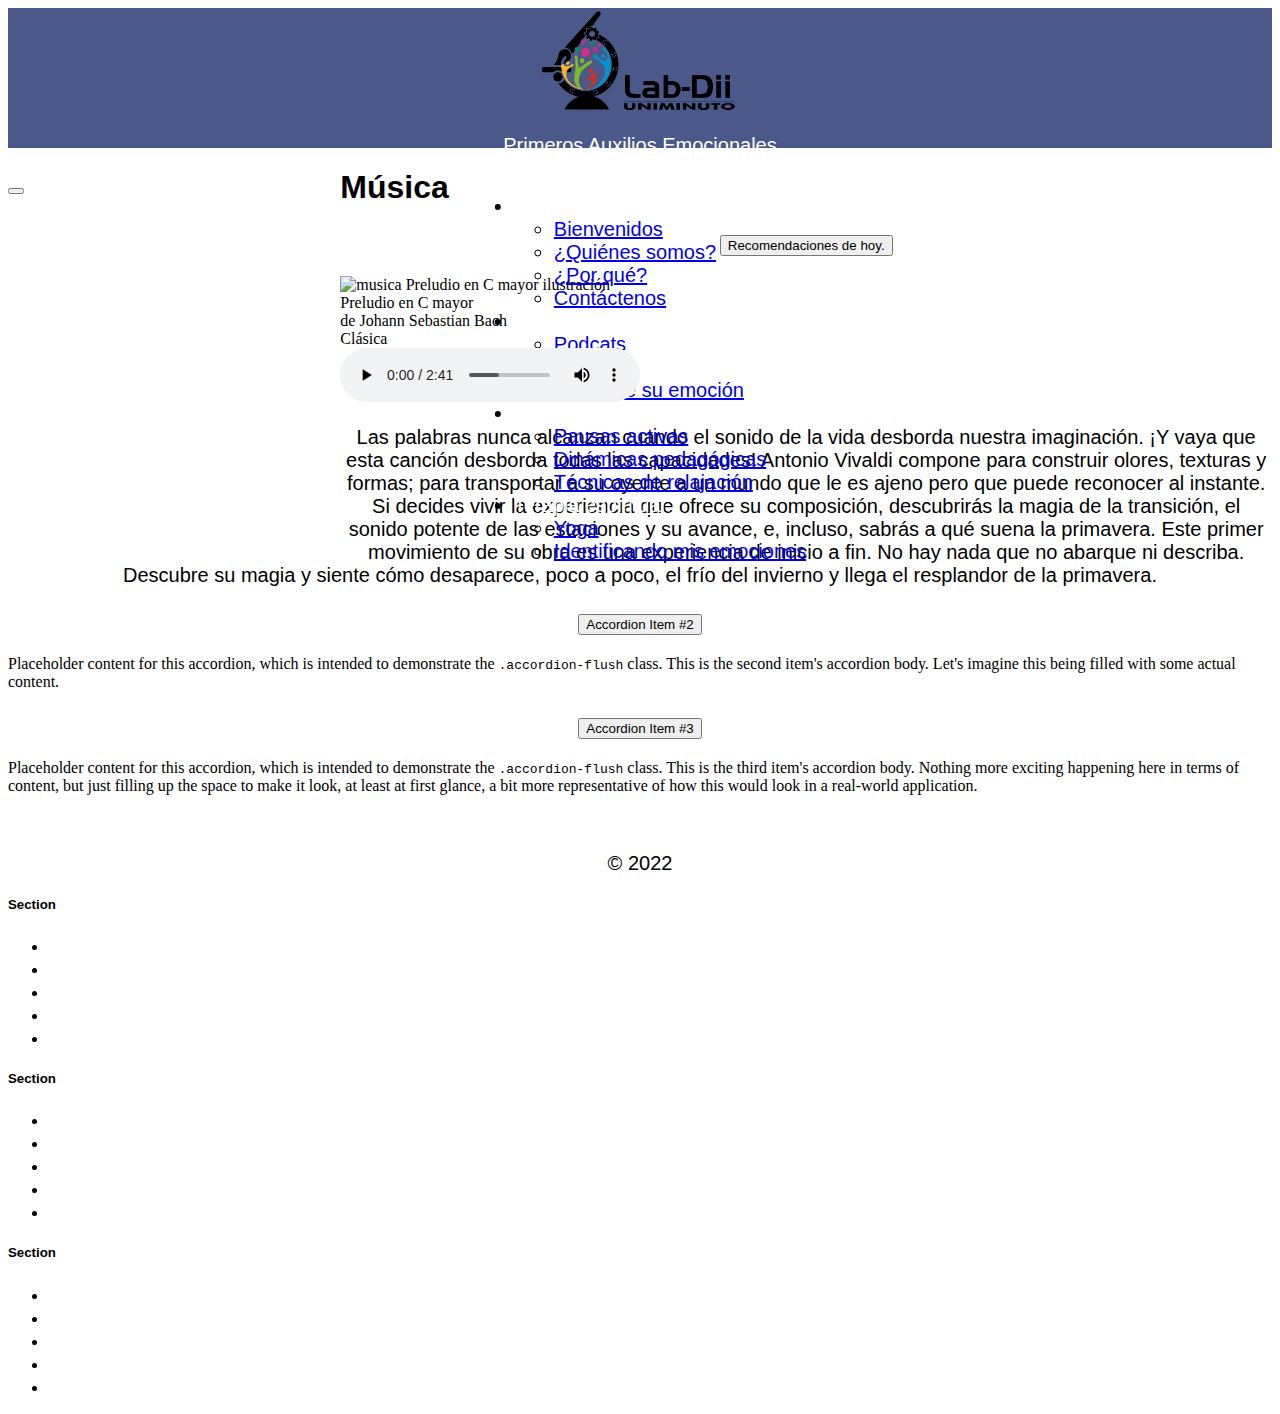
==== pages/musica.html @ 407ee188 "implementacion nuevas pages" ====
<!DOCTYPE html>
<html lang="en">

<head>

    <link rel="stylesheet" href="">
    <link rel="stylesheet" href="https://cdn.jsdelivr.net/npm/bootstrap@5.3.2/dist/css/bootstrap.min.css"
        integrity="sha384-T3c6CoIi6uLrA9TneNEoa7RxnatzjcDSCmG1MXxSR1GAsXEV/Dwwykc2MPK8M2HN" crossorigin="anonymous">
    <link href="https://unpkg.com/aos@2.3.1/dist/aos.css" rel="stylesheet">

    <link href="https://fonts.cdnfonts.com/css/garamond" rel="stylesheet">



    <meta charset="UTF-8">
    <meta name="viewport" content="width=device-width, initial-scale=1.0">

    <link rel="stylesheet" type="text/css" href="../src/css/style.css">

    <title>Podcast</title>

</head>

<body>

    <!-- NavBar -->

    <nav class="navbar navbar-expand-lg bg-body-tertiary">
        <div class="container-fluid">

            <div class="container">
                <div class="row justify-content-center">
                    <a class="navbar-brand" href="../index.html">
                        <img class="center" src="../src/img/Logo.png" alt="PrimeroAuxiliosEmocionales">
                    </a>
                    <p class="navbar-brand">Primeros Auxilios Emocionales </p>
                </div>
            </div>

            <button class="navbar-toggler" type="button" data-bs-toggle="collapse"
                data-bs-target="#navbarSupportedContent" aria-controls="navbarSupportedContent" aria-expanded="false"
                aria-label="Toggle navigation">
                <span class="navbar-toggler-icon"></span>
            </button>


            <div class="collapse navbar-collapse" id="navbarSupportedContent">
                <ul class="navbar-nav me-auto mb-2 mb-lg-0">
                    <li class="nav-item dropdown">
                        <a class="nav-link dropdown-toggle" href="#" role="button" data-bs-toggle="dropdown"
                            aria-expanded="false">
                            Inicio
                        </a>
                        <ul class="dropdown-menu">
                            <li><a class="dropdown-item" href="#sectionVideoHome">Bienvenidos</a></li>
                            <li><a class="dropdown-item" href="#sectionQuienesSomos">¿Quiénes somos?</a></li>
                            <li><a class="dropdown-item" href="#">¿Por qué?</a></li>
                            <li><a class="dropdown-item" href="#">Contáctenos</a></li>

                        </ul>
                    </li>

                    <li class="nav-item dropdown">
                        <a class="nav-link dropdown-toggle" href="#" role="button" data-bs-toggle="dropdown"
                            aria-expanded="false">
                            Terapia auditiva
                        </a>
                        <ul class="dropdown-menu">
                            <li><a class="dropdown-item" href="pages/podcast.html">Podcats</a></li>
                            <li><a class="dropdown-item" href="#">Música</a></li>
                            <li><a class="dropdown-item" href="#">Sintonice su emoción</a></li>
                        </ul>
                    </li>

                    <li class="nav-item dropdown">
                        <a class="nav-link dropdown-toggle" href="#" role="button" data-bs-toggle="dropdown"
                            aria-expanded="false">
                            Terapia corporal
                        </a>
                        <ul class="dropdown-menu">
                            <li><a class="dropdown-item" href="#">Pausas activas</a></li>
                            <li><a class="dropdown-item" href="#">Dinámicas pedagógicas</a></li>
                            <li><a class="dropdown-item" href="#">Técnicas de relajación</a></li>
                        </ul>
                    </li>

                    <li class="nav-item dropdown">
                        <a class="nav-link dropdown-toggle" href="#" role="button" data-bs-toggle="dropdown"
                            aria-expanded="false">
                            Terapia espiritual
                        </a>
                        <ul class="dropdown-menu">
                            <li><a class="dropdown-item" href="#">Yoga</a></li>
                            <li><a class="dropdown-item" href="#">Identificando mis emociones</a></li>
                        </ul>
                    </li>
                </ul>
                <!-- <form class="d-flex" role="search">
                    <input class="form-control me-2" type="search" placeholder="Search" aria-label="Search">
                    <button class="btn btn-outline-success" type="submit">Search</button>
                </form> -->
            </div>
        </div>
    </nav>

    <!-- NavBar -->




    <h1>Música</h1>

    <div class="accordion accordion-flush" id="accordionFlushExample">
        <div class="accordion-item">
            <h2 class="accordion-header" id="flush-headingOne">
                <button class="accordion-button collapsed" type="button" data-bs-toggle="collapse"
                    data-bs-target="#flush-collapseOne" aria-expanded="false" aria-controls="flush-collapseOne">
                    Recomendaciones de hoy.
                </button>
            </h2>
            <div id="flush-collapseOne" class="accordion-collapse collapse" aria-labelledby="flush-headingOne"
                data-bs-parent="#accordionFlushExample">
                <div class="accordion-body">
                    <div class="row">
                        <div class="col-md-4">
                            <img width="300" height="300"
                                src="https://lamusicagratis.com/wp-content/uploads/2020/03/musica-clasica-preludio-bach-300x300.jpg"
                                class="attachment-woocommerce_thumbnail size-woocommerce_thumbnail wp-post-image"
                                alt="musica Preludio en C mayor ilustración" decoding="async" loading="lazy"
                                srcset="https://lamusicagratis.com/wp-content/uploads/2020/03/musica-clasica-preludio-bach-66x66.jpg 66w, https://lamusicagratis.com/wp-content/uploads/2020/03/musica-clasica-preludio-bach-100x100.jpg 100w, https://lamusicagratis.com/wp-content/uploads/2020/03/musica-clasica-preludio-bach-150x150.jpg 150w, https://lamusicagratis.com/wp-content/uploads/2020/03/musica-clasica-preludio-bach-200x200.jpg 200w, https://lamusicagratis.com/wp-content/uploads/2020/03/musica-clasica-preludio-bach-300x300.jpg 300w, https://lamusicagratis.com/wp-content/uploads/2020/03/musica-clasica-preludio-bach-400x400.jpg 400w, https://lamusicagratis.com/wp-content/uploads/2020/03/musica-clasica-preludio-bach.jpg 480w"
                                sizes="(max-width: 300px) 100vw, 300px">
                        </div>
                        <div class="col-md-4">
                            <div class="music-loop-content">
                                <div class="music-loop-title-medium">Preludio en C mayor</div>
                                <div class="music-loop-author"><span>de </span>Johann Sebastian Bach</div>
                                <div class="music-loop-genre">Clásica</div>
                            </div>
                        </div>
                        <div class="col-md-4">

                            <audio src="../src/musica/Preludio-en-C-mayor-Johann-Sebastian-Bach.mp3" autoplay controls>
                            </audio>

                        </div>
                        <div class="col-md-12">
                            <p>
                                Las palabras nunca alcanzan cuando el sonido de la vida desborda nuestra imaginación. ¡Y
                                vaya que esta canción desborda todas las capacidades! Antonio Vivaldi compone para
                                construir olores, texturas y formas; para transportar a su oyente a un mundo que le es
                                ajeno pero que puede reconocer al instante. Si decides vivir la experiencia que ofrece
                                su composición, descubrirás la magia de la transición, el sonido potente de las
                                estaciones y su avance, e, incluso, sabrás a qué suena la primavera. Este primer
                                movimiento de su obra es una experiencia de inicio a fin. No hay nada que no abarque ni
                                describa. Descubre su magia y siente cómo desaparece, poco a poco, el frío del invierno
                                y llega el resplandor de la primavera.</p>
                        </div>
                    </div>

                </div>
            </div>
        </div>
        <div class="accordion-item">
            <h2 class="accordion-header" id="flush-headingTwo">
                <button class="accordion-button collapsed" type="button" data-bs-toggle="collapse"
                    data-bs-target="#flush-collapseTwo" aria-expanded="false" aria-controls="flush-collapseTwo">
                    Accordion Item #2
                </button>
            </h2>
            <div id="flush-collapseTwo" class="accordion-collapse collapse" aria-labelledby="flush-headingTwo"
                data-bs-parent="#accordionFlushExample">
                <div class="accordion-body">Placeholder content for this accordion, which is intended to demonstrate the
                    <code>.accordion-flush</code> class. This is the second item's accordion body. Let's imagine this
                    being filled with some actual content.
                </div>
            </div>
        </div>
        <div class="accordion-item">
            <h2 class="accordion-header" id="flush-headingThree">
                <button class="accordion-button collapsed" type="button" data-bs-toggle="collapse"
                    data-bs-target="#flush-collapseThree" aria-expanded="false" aria-controls="flush-collapseThree">
                    Accordion Item #3
                </button>
            </h2>
            <div id="flush-collapseThree" class="accordion-collapse collapse" aria-labelledby="flush-headingThree"
                data-bs-parent="#accordionFlushExample">
                <div class="accordion-body">Placeholder content for this accordion, which is intended to demonstrate the
                    <code>.accordion-flush</code> class. This is the third item's accordion body. Nothing more exciting
                    happening here in terms of content, but just filling up the space to make it look, at least at first
                    glance, a bit more representative of how this would look in a real-world application.
                </div>
            </div>
        </div>
    </div>

    <!-- Footer -->
    <div class="container">
        <footer class="row row-cols-1 row-cols-sm-2 row-cols-md-5 py-5 my-5 border-top">
            <div class="col mb-3">
                <a href="/" class="d-flex align-items-center mb-3 link-dark text-decoration-none">
                    <svg class="bi me-2" width="40" height="32">
                        <use xlink:href="#bootstrap"></use>
                    </svg>
                </a>
                <p class="text-muted">© 2022</p>
            </div>

            <div class="col mb-3">

            </div>

            <div class="col mb-3">
                <h5>Section</h5>
                <ul class="nav flex-column">
                    <li class="nav-item mb-2"><a href="#" class="nav-link p-0 text-muted">Home</a></li>
                    <li class="nav-item mb-2"><a href="#" class="nav-link p-0 text-muted">Features</a></li>
                    <li class="nav-item mb-2"><a href="#" class="nav-link p-0 text-muted">Pricing</a></li>
                    <li class="nav-item mb-2"><a href="#" class="nav-link p-0 text-muted">FAQs</a></li>
                    <li class="nav-item mb-2"><a href="#" class="nav-link p-0 text-muted">About</a></li>
                </ul>
            </div>

            <div class="col mb-3">
                <h5>Section</h5>
                <ul class="nav flex-column">
                    <li class="nav-item mb-2"><a href="#" class="nav-link p-0 text-muted">Home</a></li>
                    <li class="nav-item mb-2"><a href="#" class="nav-link p-0 text-muted">Features</a></li>
                    <li class="nav-item mb-2"><a href="#" class="nav-link p-0 text-muted">Pricing</a></li>
                    <li class="nav-item mb-2"><a href="#" class="nav-link p-0 text-muted">FAQs</a></li>
                    <li class="nav-item mb-2"><a href="#" class="nav-link p-0 text-muted">About</a></li>
                </ul>
            </div>

            <div class="col mb-3">
                <h5>Section</h5>
                <ul class="nav flex-column">
                    <li class="nav-item mb-2"><a href="#" class="nav-link p-0 text-muted">Home</a></li>
                    <li class="nav-item mb-2"><a href="#" class="nav-link p-0 text-muted">Features</a></li>
                    <li class="nav-item mb-2"><a href="#" class="nav-link p-0 text-muted">Pricing</a></li>
                    <li class="nav-item mb-2"><a href="#" class="nav-link p-0 text-muted">FAQs</a></li>
                    <li class="nav-item mb-2"><a href="#" class="nav-link p-0 text-muted">About</a></li>
                </ul>
            </div>
        </footer>
    </div>
    <!-- Footer -->


    <!-- <script src="https://code.jquery.com/jquery-3.7.1.slim.min.js"> -->

    <script src="https://code.jquery.com/jquery-3.6.0.js"
        integrity="sha256-H+K7U5CnXl1h5ywQfKtSj8PCmoN9aaq30gDh27Xc0jk=" crossorigin="anonymous"></script>
    </script>
    <script src="https://cdn.jsdelivr.net/npm/@popperjs/core@2.5.4/dist/umd/popper.min.js"></script>
    <script src="https://cdn.jsdelivr.net/npm/bootstrap@5.3.2/dist/js/bootstrap.min.js"
        integrity="sha384-BBtl+eGJRgqQAUMxJ7pMwbEyER4l1g+O15P+16Ep7Q9Q+zqX6gSbd85u4mG4QzX+"
        crossorigin="anonymous"></script>
    <script src="https://unpkg.com/aos@2.3.1/dist/aos.js"></script>

    <script src="src/js/jquery.js"></script>

    <script type="text/javascript">


        $(document).ready(() => {
            var multipleCardCarousel = document.querySelector(
                "#carouselExampleControls"
            );
            if (window.matchMedia("(min-width: 768px)").matches) {
                var carousel = new bootstrap.Carousel(multipleCardCarousel, {
                    interval: false,
                });
                var carouselWidth = $(".carousel-inner")[0].scrollWidth;
                var cardWidth = $(".carousel-item").width();
                var scrollPosition = 0;
                $("#carouselExampleControls .carousel-control-next").on("click", function () {
                    if (scrollPosition < carouselWidth - cardWidth * 4) {
                        scrollPosition += cardWidth;
                        $("#carouselExampleControls .carousel-inner").animate(
                            { scrollLeft: scrollPosition },
                            600
                        );
                    }
                });
                $("#carouselExampleControls .carousel-control-prev").on("click", function () {
                    if (scrollPosition > 0) {
                        scrollPosition -= cardWidth;
                        $("#carouselExampleControls .carousel-inner").animate(
                            { scrollLeft: scrollPosition },
                            600
                        );
                    }
                });
            } else {
                $(multipleCardCarousel).addClass("slide");
            }


            // initialization of aos
            AOS.init({
                duration: 650,
                once: true
            });

        });
    </script>

</body>

</html>
---- src/css/style.css ----
h2 {
    font-family: 'Garamond', sans-serif;
}

h1 {
    font-family: 'Garamond', sans-serif;
}

h5 {
    font-family: 'Garamond', sans-serif;
}

a {
    font-family: 'Garamond', sans-serif;
    font-size: 20px;
}

li.nav-item.dropdown {
    font-family: 'Garamond', sans-serif;
    font-size: 20px;
}

p {
    font-family: 'Garamond', sans-serif;
    font-size: 20px;
}


.navbar-nav {
    float: left;
    margin: 0;
    left: 50%;
    transform: translatex(-50%);
    position: relative;
}

.container-fluid {
    background: #4a5989;
    height: 140px;
}

.bg-body-tertiary {
    --bs-bg-opacity: 1;
    background-color: #4a5989 !important;
}

a.nav-link.dropdown-toggle {
    color: #fff;
}

a.nav-link {
    color: #fff;
}


a.dropdown-item:hover {
    color: #ce6854;
    background-color: #02010100;
}

.nav-link:focus,
.nav-link:hover {
    color: #ce6854;
}

a.navbar-brand img {
    width: 100%;
    max-width: 215px;
}


.navbar-nav .nav-link.show {
    color: #ce6854 !important;
}

.navbar-brand-centered {
    position: absolute;
    left: 50%;
    transform: translateX(-50%);
}

.center {
    margin-left: auto;
    margin-right: auto;
    display: block;
}

p.navbar-brand {
    text-align: center;
    color: #fff;
}

p.navbar-brand:hover {
    color: #fff;
}


video {
    max-height: 550px;
    min-height: 300px !important;
    margin: 0 auto;
    display: flex;
    max-width: 100%;
}

/* change */
div#sectionVideoHome {
    margin: 3% 0% 3% 0%;
}

.carousel-inner {
    padding: 1em;
}

.card {
    margin: 0 0.5em;
    box-shadow: 2px 6px 8px 0 rgba(22, 22, 26, 0.18);
    border: none;
    border-radius: 15px;
}

.carousel-control-prev,
.carousel-control-next {
    background-color: #e1e1e1;
    width: 6vh;
    height: 6vh;
    border-radius: 50%;
    top: 50%;
    transform: translateY(-50%);
}

@media (min-width: 768px) {
    .carousel-item {
        margin-right: 0;
        flex: 0 0 33.333333%;
        display: block;
    }

    .carousel-inner {
        display: flex;
    }
}

.card .img-wrapper {
    max-width: 100%;
    height: 13em;
    display: flex;
    justify-content: center;
    align-items: center;
}

.card img {
    max-height: 100%;
}

.img-wrapper img {
    border-radius: 15px;
}

@media (max-width: 767px) {
    .card .img-wrapper {
        height: 17em;
    }
}

h2,
p {
    text-align: center;
}

div#sectionQuienesSomos,
div#sectionNormatividad,
div#sectionParticipantes {
    margin-top: 3%;
}

.card-body h5 a {
    text-align: center;
    color: #ce6854;
}

a.btn.btn-primary {
    background-color: #ce6854;
}

.btn-primary {
    --bs-btn-color: #fff;
    --bs-btn-bg: #ce6854;
    --bs-btn-border-color: #ce6854;
    --bs-btn-hover-color: #fff;
    --bs-btn-hover-bg: #ce6854;
    --bs-btn-hover-border-color: #ce6854;
    --bs-btn-focus-shadow-rgb: 49, 132, 253;
    --bs-btn-active-color: #fff;
    --bs-btn-active-bg: #ce6854;
    --bs-btn-active-border-color: #ce6854;
    --bs-btn-active-shadow: inset 0 3px 5px rgba(0, 0, 0, 0.125);
    --bs-btn-disabled-color: #fff;
    --bs-btn-disabled-bg: #ce6854;
    --bs-btn-disabled-border-color: #ce6854;
}

div#seccionQuienesSomosParticipantes {
    background-color: #4a5989;
    margin: 3% 0% 3% 0%;
}

div#seccionNoticiasInterculturales {
    margin: 3%;
}

div#sectionQuienesSomos {
    margin: 3%;
}


div#seccionQuienesSomosParticipantes p {
    color: #fff;
    padding: 4% 10%;
}

div#seccionQuienesSomosParticipantes h2 {
    color: #fff;
}

div#seccionQuienesSomosParticipantes h5 {
    color: #ce6854;
    text-align: center;
}

p.card-text {
    color: black !important;
}


/* Carrousel */

.card-body {
    max-height: 300px;
}

.carousel-control-prev,
.carousel-control-next {
    background-color: #ce6854;
    width: 4vh;
    height: 4vh;
    border-radius: 50%;
    top: 50%;
    transform: translateY(-50%);
}

/* Carrousel */

/* quienes somos section */

div#sectionQuienesSomos p {
    padding-left: 3%;
    padding-right: 3%;
    padding-top: 2%;
}

/* quienes somos section */

/* normativa sections */

div#seccionNormativas {
    background: #e19788;
    border: 69px;
    border-radius: 0px 15px 15px 0px;
}

h2 {
    font-weight: bold
}

div#seccionNoticiasInterculturalesNormativas p {
    padding: 4% 10%;
}

div#seccionNoticiasInterculturalesNormativas h2 {
    padding-top: 3%;
}

/* normativa sections */
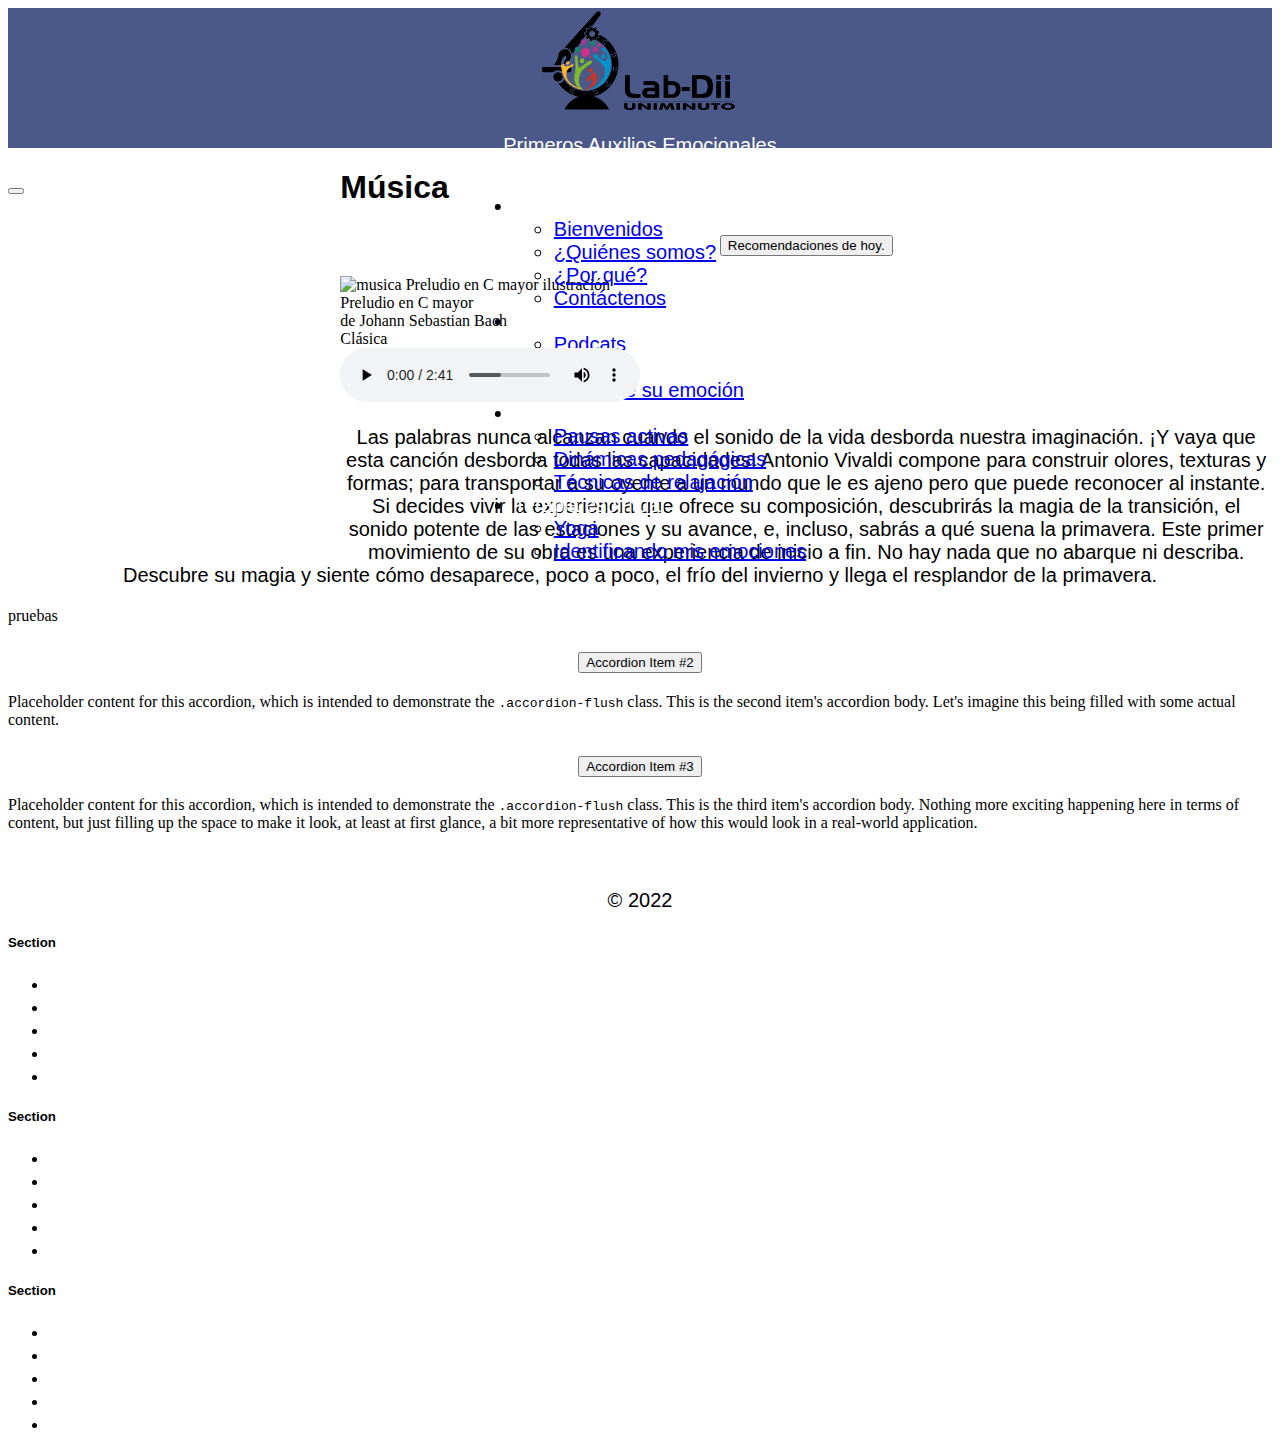
==== commit 2d63f309: "prueba rama nueva" ====
--- a/pages/musica.html
+++ b/pages/musica.html
@@ -156,7 +156,9 @@
                                 y llega el resplandor de la primavera.</p>
                         </div>
                     </div>
-
+                    <div>
+                        pruebas
+                    </div>
                 </div>
             </div>
         </div>
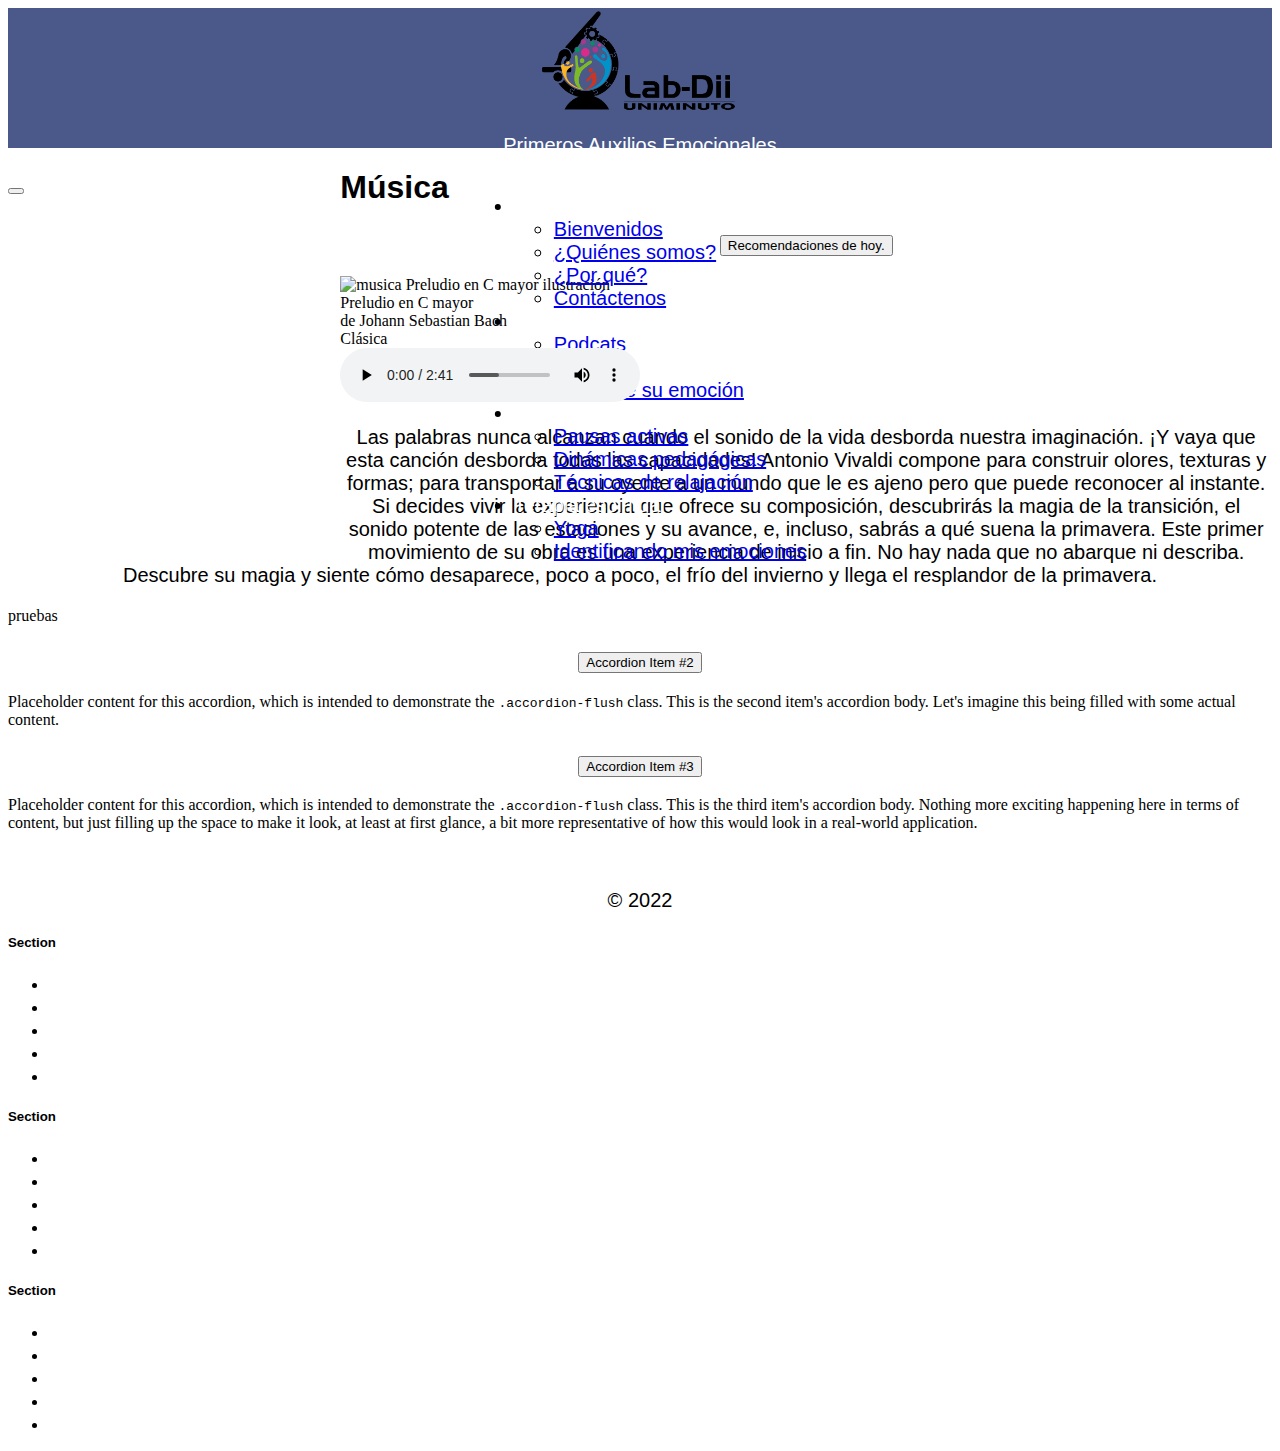
==== commit bb91f036: "cambios en la navegabilidad" ====
--- a/pages/musica.html
+++ b/pages/musica.html
@@ -66,8 +66,8 @@
                             Terapia auditiva
                         </a>
                         <ul class="dropdown-menu">
-                            <li><a class="dropdown-item" href="pages/podcast.html">Podcats</a></li>
-                            <li><a class="dropdown-item" href="#">Música</a></li>
+                            <li><a class="dropdown-item" href="/podcast.html">Podcats</a></li>
+                            <li><a class="dropdown-item" href="/musica.html#">Música</a></li>
                             <li><a class="dropdown-item" href="#">Sintonice su emoción</a></li>
                         </ul>
                     </li>
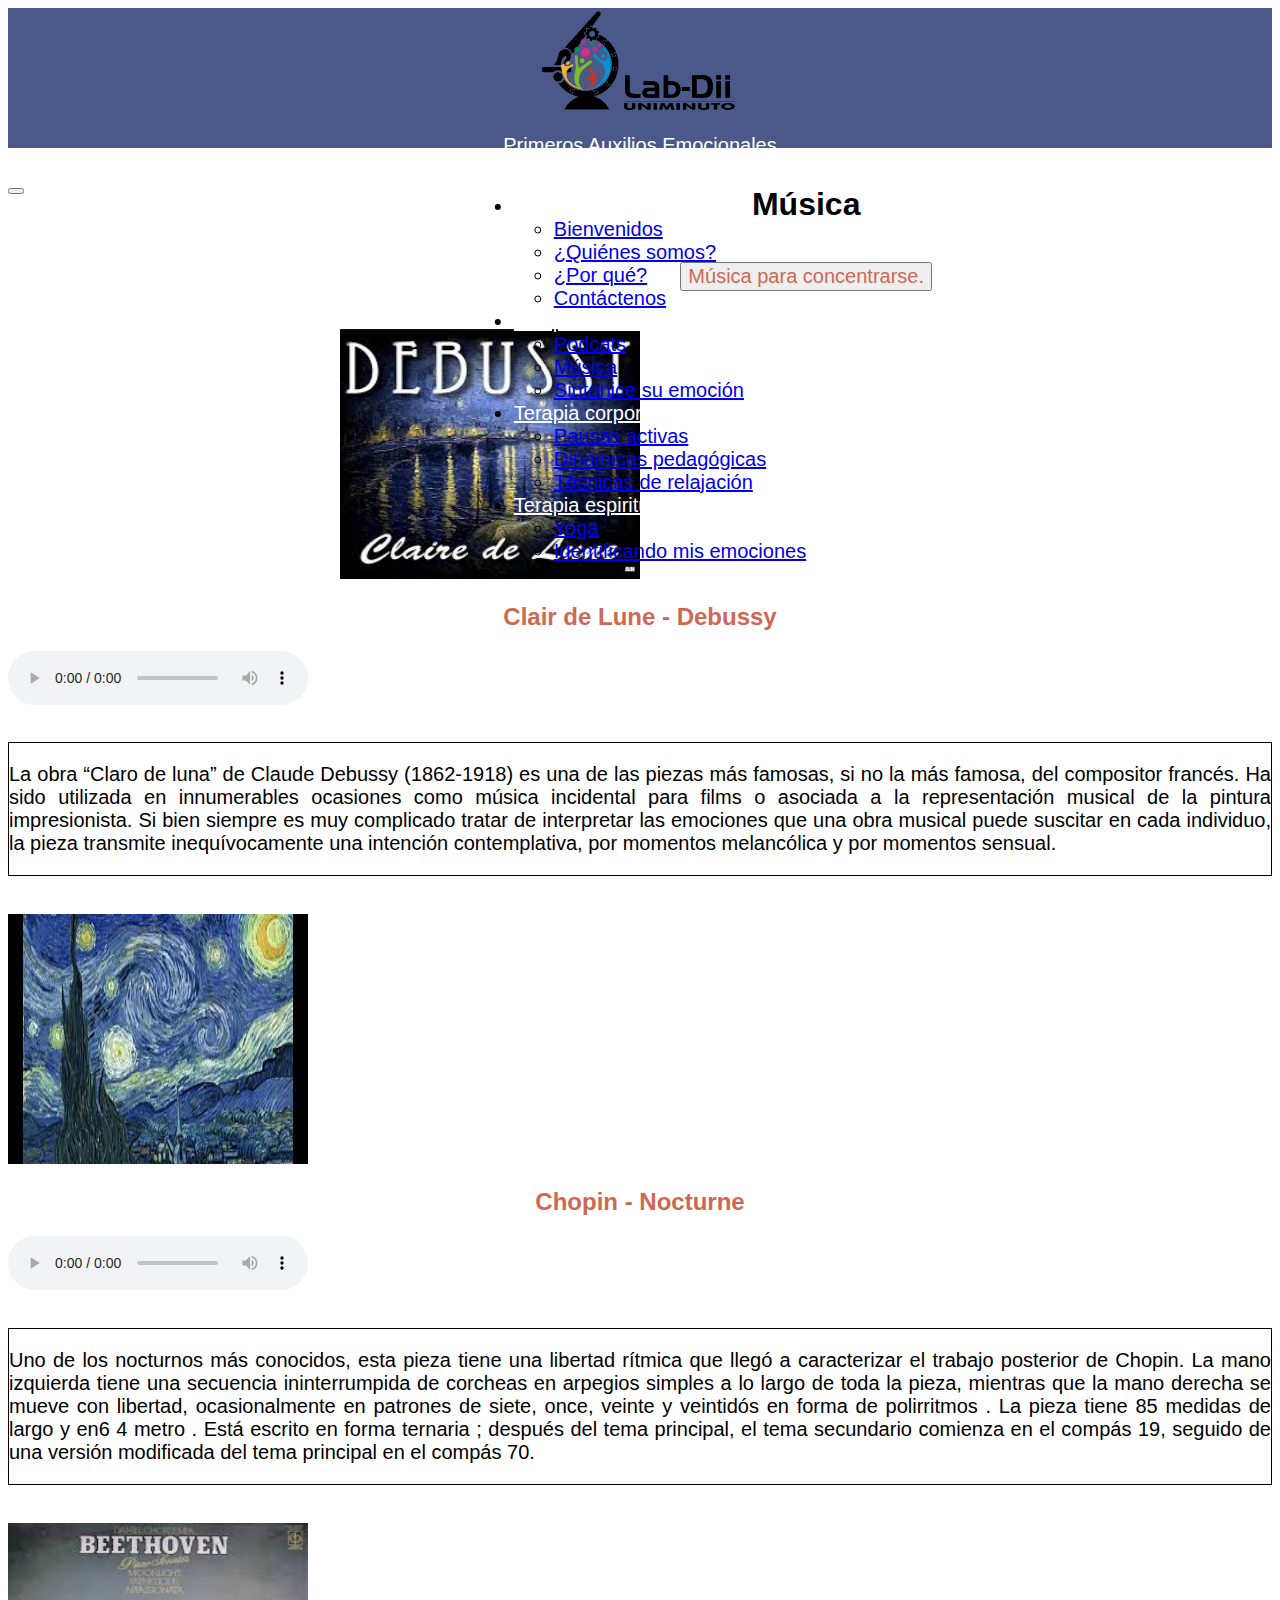
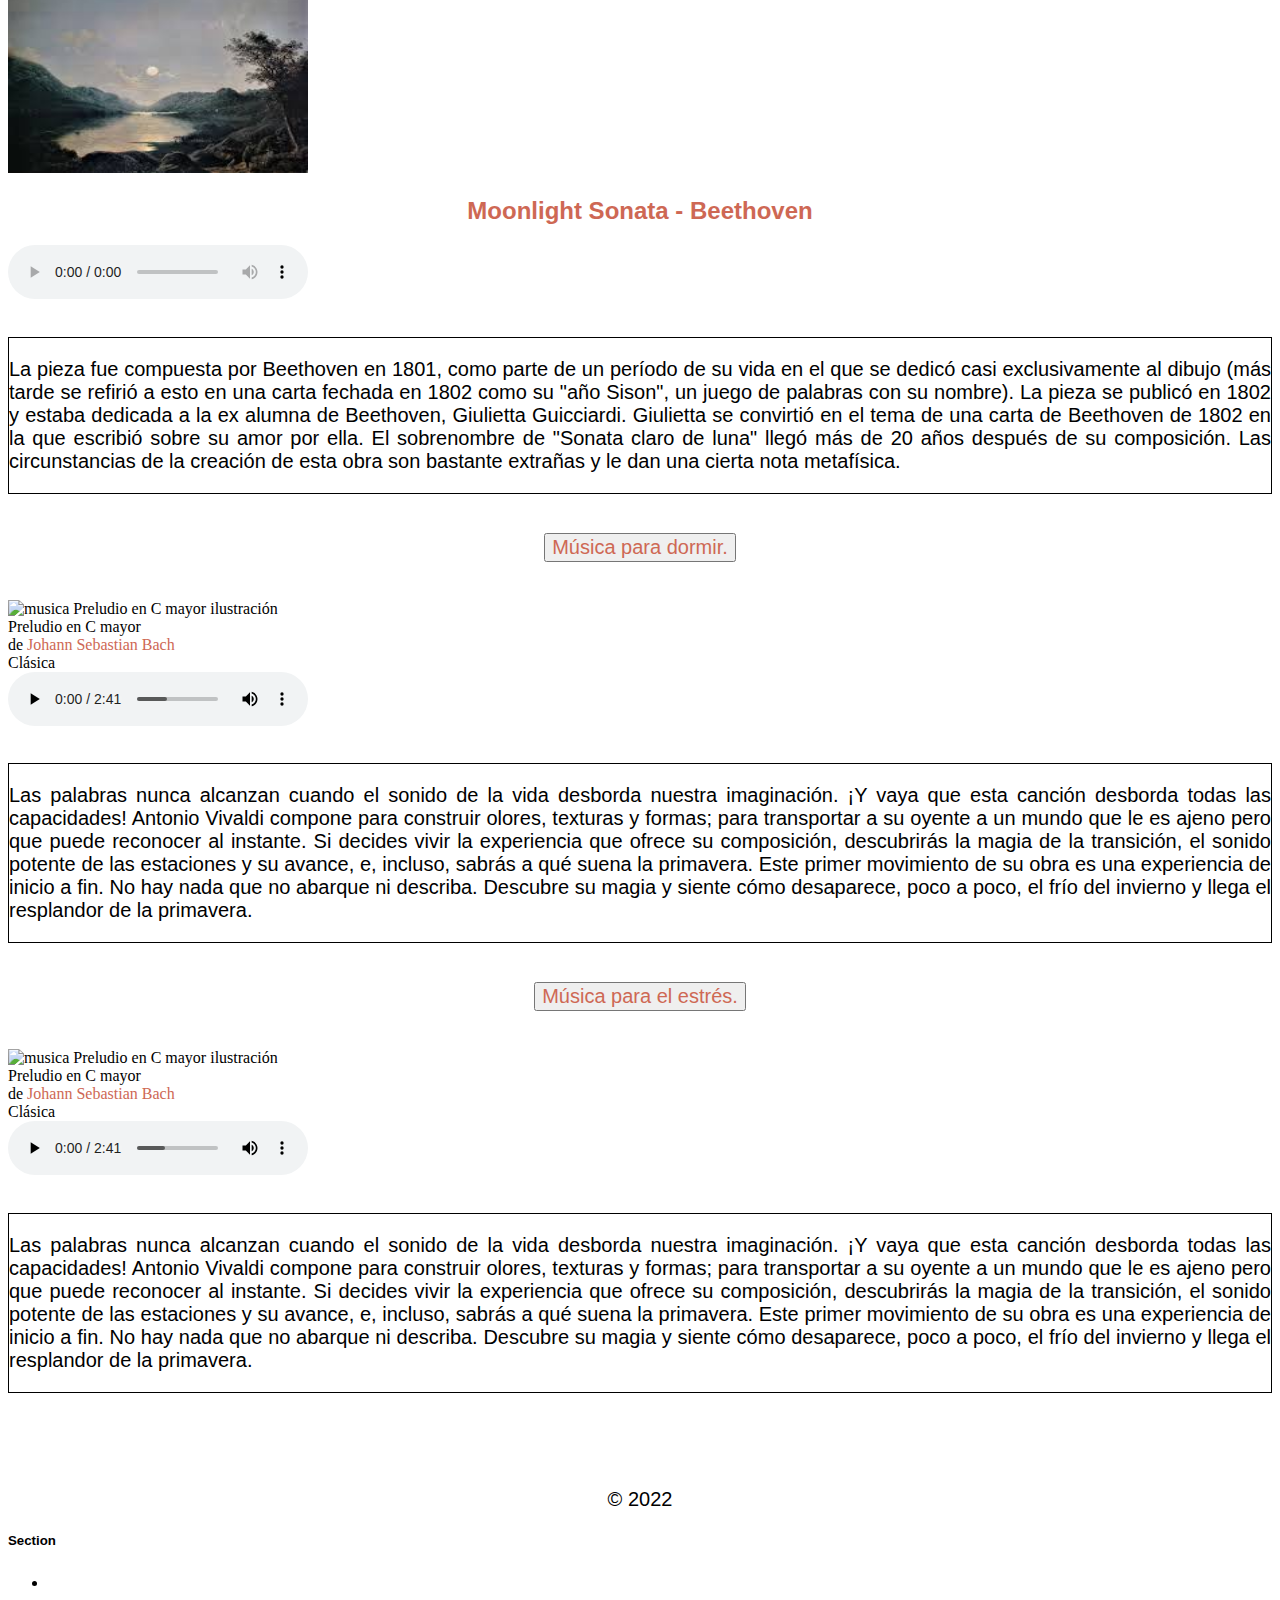
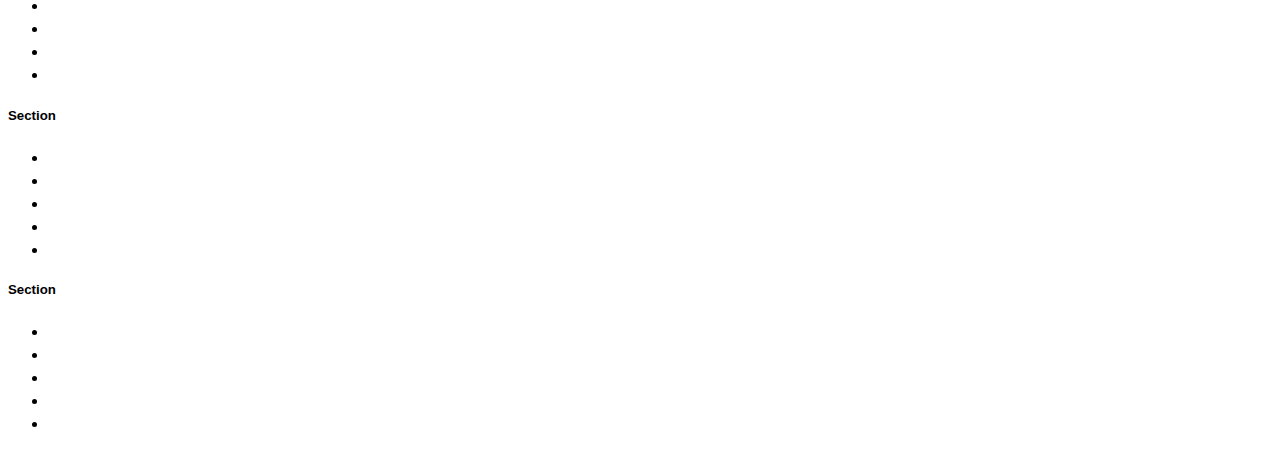
==== commit 8ccde450: "Carga de contenido musical y modal" ====
--- a/pages/musica.html
+++ b/pages/musica.html
@@ -17,7 +17,7 @@
 
     <link rel="stylesheet" type="text/css" href="../src/css/style.css">
 
-    <title>Podcast</title>
+    <title>Música</title>
 
 </head>
 
@@ -66,8 +66,8 @@
                             Terapia auditiva
                         </a>
                         <ul class="dropdown-menu">
-                            <li><a class="dropdown-item" href="/podcast.html">Podcats</a></li>
-                            <li><a class="dropdown-item" href="/musica.html#">Música</a></li>
+                            <li><a class="dropdown-item" href="podcast.html">Podcats</a></li>
+                            <li><a class="dropdown-item" href="musica.html">Música</a></li>
                             <li><a class="dropdown-item" href="#">Sintonice su emoción</a></li>
                         </ul>
                     </li>
@@ -95,105 +95,262 @@
                         </ul>
                     </li>
                 </ul>
-                <!-- <form class="d-flex" role="search">
-                    <input class="form-control me-2" type="search" placeholder="Search" aria-label="Search">
-                    <button class="btn btn-outline-success" type="submit">Search</button>
-                </form> -->
             </div>
         </div>
     </nav>
 
-    <!-- NavBar -->
-
-
-
-
-    <h1>Música</h1>
-
-    <div class="accordion accordion-flush" id="accordionFlushExample">
-        <div class="accordion-item">
-            <h2 class="accordion-header" id="flush-headingOne">
-                <button class="accordion-button collapsed" type="button" data-bs-toggle="collapse"
-                    data-bs-target="#flush-collapseOne" aria-expanded="false" aria-controls="flush-collapseOne">
-                    Recomendaciones de hoy.
-                </button>
-            </h2>
-            <div id="flush-collapseOne" class="accordion-collapse collapse" aria-labelledby="flush-headingOne"
-                data-bs-parent="#accordionFlushExample">
-                <div class="accordion-body">
-                    <div class="row">
-                        <div class="col-md-4">
-                            <img width="300" height="300"
-                                src="https://lamusicagratis.com/wp-content/uploads/2020/03/musica-clasica-preludio-bach-300x300.jpg"
-                                class="attachment-woocommerce_thumbnail size-woocommerce_thumbnail wp-post-image"
-                                alt="musica Preludio en C mayor ilustración" decoding="async" loading="lazy"
-                                srcset="https://lamusicagratis.com/wp-content/uploads/2020/03/musica-clasica-preludio-bach-66x66.jpg 66w, https://lamusicagratis.com/wp-content/uploads/2020/03/musica-clasica-preludio-bach-100x100.jpg 100w, https://lamusicagratis.com/wp-content/uploads/2020/03/musica-clasica-preludio-bach-150x150.jpg 150w, https://lamusicagratis.com/wp-content/uploads/2020/03/musica-clasica-preludio-bach-200x200.jpg 200w, https://lamusicagratis.com/wp-content/uploads/2020/03/musica-clasica-preludio-bach-300x300.jpg 300w, https://lamusicagratis.com/wp-content/uploads/2020/03/musica-clasica-preludio-bach-400x400.jpg 400w, https://lamusicagratis.com/wp-content/uploads/2020/03/musica-clasica-preludio-bach.jpg 480w"
-                                sizes="(max-width: 300px) 100vw, 300px">
-                        </div>
-                        <div class="col-md-4">
-                            <div class="music-loop-content">
-                                <div class="music-loop-title-medium">Preludio en C mayor</div>
-                                <div class="music-loop-author"><span>de </span>Johann Sebastian Bach</div>
-                                <div class="music-loop-genre">Clásica</div>
+    <div class="container">
+        <div class="row">
+            <div class="col-md-12">
+                <h1 style="text-align: center;margin: 3% 0% 3% 0%;">Música</h1>
+            </div>
+
+
+            <div class="col-md-12 contenedorMusica">
+
+                <div class="accordion" id="accordionPanelsStayOpenExample">
+                    <div class="accordion-item">
+                        <h2 class="accordion-header" id="panelsStayOpen-headingOne">
+                            <button class="accordion-button" type="button" data-bs-toggle="collapse"
+                                data-bs-target="#panelsStayOpen-collapseOne" aria-expanded="true"
+                                aria-controls="panelsStayOpen-collapseOne">
+                                Música para concentrarse.
+                            </button>
+                        </h2>
+                        <div id="panelsStayOpen-collapseOne" class="accordion-collapse collapse show"
+                            aria-labelledby="panelsStayOpen-headingOne">
+                            <div class="accordion-body">
+                                <div class="row genero1">
+                                    <div class="col-md-4">
+                                        <img width="300" height="300"
+                                            src="../src/img/Musica/ParaConcentrarse/ClairdeLuneDebussy.jpeg"
+                                            class="attachment-woocommerce_thumbnail size-woocommerce_thumbnail wp-post-image"
+                                            alt="musica Preludio en C mayor ilustración" decoding="async" loading="lazy"
+                                            sizes="(max-width: 300px) 100vw, 300px">
+                                    </div>
+                                    <div class="col-md-4 autorMusical">
+                                        <div class="music-loop-content">
+                                            <div class="music-loop-author">
+                                                <h2>
+                                                    <span>Clair de Lune - Debussy</span>
+                                                </h2>
+                                            </div>
+                                        </div>
+                                    </div>
+                                    <div class="col-md-4 reproductoMusical">
+                                        <audio src="../src/musica/ParaConcentrarse/Clair de Lune - Debussy..mp3"
+                                            autoplay controls>
+                                        </audio>
+
+                                    </div>
+                                    <div class="col-md-12 textoMusical">
+                                        <p>
+                                            La obra “Claro de luna” de Claude Debussy (1862-1918) es una de las piezas
+                                            más famosas, si no la más famosa, del compositor francés. Ha sido utilizada
+                                            en innumerables ocasiones como música incidental para films o asociada a la
+                                            representación musical de la pintura impresionista.
+
+                                            Si bien siempre es muy complicado tratar de interpretar las emociones que
+                                            una obra musical puede suscitar en cada individuo, la pieza transmite
+                                            inequívocamente una intención contemplativa, por momentos melancólica y por
+                                            momentos sensual.</p>
+                                    </div>
+
+                                    <div class="col-md-4">
+                                        <img width="300" height="300"
+                                            src="../src/img/Musica/ParaConcentrarse/Chopin-Nocturne.jpeg"
+                                            class="attachment-woocommerce_thumbnail size-woocommerce_thumbnail wp-post-image"
+                                            alt="musica Preludio en C mayor ilustración" decoding="async" loading="lazy"
+                                            sizes="(max-width: 300px) 100vw, 300px">
+                                    </div>
+                                    <div class="col-md-4 autorMusical">
+                                        <div class="music-loop-content">
+                                            <div class="music-loop-author">
+                                                <h2>
+                                                    <span>Chopin - Nocturne</span>
+                                                </h2>
+                                            </div>
+                                        </div>
+                                    </div>
+                                    <div class="col-md-4 reproductoMusical">
+                                        <audio src="../src/musica/ParaConcentrarse/Chopin - Nocturne op.9 No.2.mp3"
+                                            autoplay controls>
+                                        </audio>
+
+                                    </div>
+                                    <div class="col-md-12 textoMusical">
+                                        <p>
+                                            Uno de los nocturnos más conocidos, esta pieza tiene una libertad rítmica
+                                            que llegó a caracterizar el trabajo posterior de Chopin. La mano izquierda
+                                            tiene una secuencia ininterrumpida de corcheas en arpegios simples a lo
+                                            largo de toda la pieza, mientras que la mano derecha se mueve con libertad,
+                                            ocasionalmente en patrones de siete, once, veinte y veintidós en forma de
+                                            polirritmos . La pieza tiene 85 medidas de largo y en6
+                                            4 metro . Está escrito en forma ternaria ; después del tema principal, el
+                                            tema secundario comienza en el compás 19, seguido de una versión modificada
+                                            del tema principal en el compás 70.</p>
+                                    </div>
+
+                                    <div class="col-md-4">
+                                        <img width="300" height="300"
+                                            src="../src/img/Musica/ParaConcentrarse/MoonlightSonataBeethoven.jpeg"
+                                            class="attachment-woocommerce_thumbnail size-woocommerce_thumbnail wp-post-image"
+                                            alt="musica Preludio en C mayor ilustración" decoding="async" loading="lazy"
+                                            sizes="(max-width: 300px) 100vw, 300px">
+                                    </div>
+                                    <div class="col-md-4 autorMusical">
+                                        <div class="music-loop-content">
+                                            <div class="music-loop-author">
+                                                <h2>
+                                                    <span>Moonlight Sonata - Beethoven</span>
+                                                </h2>
+                                            </div>
+                                        </div>
+                                    </div>
+                                    <div class="col-md-4 reproductoMusical">
+                                        <audio src="../src/musica/ParaConcentrarse/Moonlight Sonata  - Beethoven..mp3"
+                                            autoplay controls>
+                                        </audio>
+
+                                    </div>
+                                    <div class="col-md-12 textoMusical">
+                                        <p>
+                                            La pieza fue compuesta por Beethoven en 1801, como parte de un período de su
+                                            vida en el que se dedicó casi exclusivamente al dibujo (más tarde se refirió
+                                            a esto en una carta fechada en 1802 como su "año Sison", un juego de
+                                            palabras con su nombre). La pieza se publicó en 1802 y estaba dedicada a la
+                                            ex alumna de Beethoven, Giulietta Guicciardi. Giulietta se convirtió en el
+                                            tema de una carta de Beethoven de 1802 en la que escribió sobre su amor por
+                                            ella.
+
+                                            El sobrenombre de "Sonata claro de luna" llegó más de 20 años después de su
+                                            composición. Las circunstancias de la creación de esta obra son bastante
+                                            extrañas y le dan una cierta nota metafísica.</p>
+                                    </div>
+                                </div>
                             </div>
                         </div>
-                        <div class="col-md-4">
-
-                            <audio src="../src/musica/Preludio-en-C-mayor-Johann-Sebastian-Bach.mp3" autoplay controls>
-                            </audio>
-
-                        </div>
-                        <div class="col-md-12">
-                            <p>
-                                Las palabras nunca alcanzan cuando el sonido de la vida desborda nuestra imaginación. ¡Y
-                                vaya que esta canción desborda todas las capacidades! Antonio Vivaldi compone para
-                                construir olores, texturas y formas; para transportar a su oyente a un mundo que le es
-                                ajeno pero que puede reconocer al instante. Si decides vivir la experiencia que ofrece
-                                su composición, descubrirás la magia de la transición, el sonido potente de las
-                                estaciones y su avance, e, incluso, sabrás a qué suena la primavera. Este primer
-                                movimiento de su obra es una experiencia de inicio a fin. No hay nada que no abarque ni
-                                describa. Descubre su magia y siente cómo desaparece, poco a poco, el frío del invierno
-                                y llega el resplandor de la primavera.</p>
+                    </div>
+                    <div class="accordion-item">
+                        <h2 class="accordion-header" id="panelsStayOpen-headingTwo">
+                            <button class="accordion-button collapsed" type="button" data-bs-toggle="collapse"
+                                data-bs-target="#panelsStayOpen-collapseTwo" aria-expanded="false"
+                                aria-controls="panelsStayOpen-collapseTwo">
+                                Música para dormir.
+                            </button>
+                        </h2>
+                        <div id="panelsStayOpen-collapseTwo" class="accordion-collapse collapse"
+                            aria-labelledby="panelsStayOpen-headingTwo">
+                            <div class="accordion-body">
+                                <div class="row genero1">
+                                    <div class="col-md-4">
+                                        <img width="300" height="300"
+                                            src="https://lamusicagratis.com/wp-content/uploads/2020/03/musica-clasica-preludio-bach-300x300.jpg"
+                                            class="attachment-woocommerce_thumbnail size-woocommerce_thumbnail wp-post-image"
+                                            alt="musica Preludio en C mayor ilustración" decoding="async" loading="lazy"
+                                            srcset="https://lamusicagratis.com/wp-content/uploads/2020/03/musica-clasica-preludio-bach-66x66.jpg 66w, https://lamusicagratis.com/wp-content/uploads/2020/03/musica-clasica-preludio-bach-100x100.jpg 100w, https://lamusicagratis.com/wp-content/uploads/2020/03/musica-clasica-preludio-bach-150x150.jpg 150w, https://lamusicagratis.com/wp-content/uploads/2020/03/musica-clasica-preludio-bach-200x200.jpg 200w, https://lamusicagratis.com/wp-content/uploads/2020/03/musica-clasica-preludio-bach-300x300.jpg 300w, https://lamusicagratis.com/wp-content/uploads/2020/03/musica-clasica-preludio-bach-400x400.jpg 400w, https://lamusicagratis.com/wp-content/uploads/2020/03/musica-clasica-preludio-bach.jpg 480w"
+                                            sizes="(max-width: 300px) 100vw, 300px">
+                                    </div>
+                                    <div class="col-md-4">
+                                        <div class="music-loop-content">
+                                            <div class="music-loop-title-medium">Preludio en C mayor</div>
+                                            <div class="music-loop-author"> de <span>Johann Sebastian Bach</span></div>
+                                            <div class="music-loop-genre">Clásica</div>
+                                        </div>
+                                    </div>
+                                    <div class="col-md-4 reproductoMusical">
+                                        <audio src="../src/musica/Preludio-en-C-mayor-Johann-Sebastian-Bach.mp3"
+                                            autoplay controls>
+                                        </audio>
+
+                                    </div>
+                                    <div class="col-md-12 textoMusical">
+                                        <p>
+                                            Las palabras nunca alcanzan cuando el sonido de la vida desborda nuestra
+                                            imaginación. ¡Y
+                                            vaya que esta canción desborda todas las capacidades! Antonio Vivaldi
+                                            compone para
+                                            construir olores, texturas y formas; para transportar a su oyente a un mundo
+                                            que le es
+                                            ajeno pero que puede reconocer al instante. Si decides vivir la experiencia
+                                            que ofrece
+                                            su composición, descubrirás la magia de la transición, el sonido potente de
+                                            las
+                                            estaciones y su avance, e, incluso, sabrás a qué suena la primavera. Este
+                                            primer
+                                            movimiento de su obra es una experiencia de inicio a fin. No hay nada que no
+                                            abarque ni
+                                            describa. Descubre su magia y siente cómo desaparece, poco a poco, el frío
+                                            del invierno
+                                            y llega el resplandor de la primavera.</p>
+                                    </div>
+                                </div>
+                            </div>
                         </div>
                     </div>
-                    <div>
-                        pruebas
+                    <div class="accordion-item">
+                        <h2 class="accordion-header" id="panelsStayOpen-headingThree">
+                            <button class="accordion-button collapsed" type="button" data-bs-toggle="collapse"
+                                data-bs-target="#panelsStayOpen-collapseThree" aria-expanded="false"
+                                aria-controls="panelsStayOpen-collapseThree">
+                                Música para el estrés.
+                            </button>
+                        </h2>
+                        <div id="panelsStayOpen-collapseThree" class="accordion-collapse collapse"
+                            aria-labelledby="panelsStayOpen-headingThree">
+                            <div class="accordion-body">
+                                <div class="row genero1">
+                                    <div class="col-md-4">
+                                        <img width="300" height="300"
+                                            src="https://lamusicagratis.com/wp-content/uploads/2020/03/musica-clasica-preludio-bach-300x300.jpg"
+                                            class="attachment-woocommerce_thumbnail size-woocommerce_thumbnail wp-post-image"
+                                            alt="musica Preludio en C mayor ilustración" decoding="async" loading="lazy"
+                                            srcset="https://lamusicagratis.com/wp-content/uploads/2020/03/musica-clasica-preludio-bach-66x66.jpg 66w, https://lamusicagratis.com/wp-content/uploads/2020/03/musica-clasica-preludio-bach-100x100.jpg 100w, https://lamusicagratis.com/wp-content/uploads/2020/03/musica-clasica-preludio-bach-150x150.jpg 150w, https://lamusicagratis.com/wp-content/uploads/2020/03/musica-clasica-preludio-bach-200x200.jpg 200w, https://lamusicagratis.com/wp-content/uploads/2020/03/musica-clasica-preludio-bach-300x300.jpg 300w, https://lamusicagratis.com/wp-content/uploads/2020/03/musica-clasica-preludio-bach-400x400.jpg 400w, https://lamusicagratis.com/wp-content/uploads/2020/03/musica-clasica-preludio-bach.jpg 480w"
+                                            sizes="(max-width: 300px) 100vw, 300px">
+                                    </div>
+                                    <div class="col-md-4">
+                                        <div class="music-loop-content">
+                                            <div class="music-loop-title-medium">Preludio en C mayor</div>
+                                            <div class="music-loop-author"> de <span>Johann Sebastian Bach</span></div>
+                                            <div class="music-loop-genre">Clásica</div>
+                                        </div>
+                                    </div>
+                                    <div class="col-md-4 reproductoMusical">
+                                        <audio src="../src/musica/Preludio-en-C-mayor-Johann-Sebastian-Bach.mp3"
+                                            autoplay controls>
+                                        </audio>
+
+                                    </div>
+                                    <div class="col-md-12 textoMusical">
+                                        <p>
+                                            Las palabras nunca alcanzan cuando el sonido de la vida desborda nuestra
+                                            imaginación. ¡Y
+                                            vaya que esta canción desborda todas las capacidades! Antonio Vivaldi
+                                            compone para
+                                            construir olores, texturas y formas; para transportar a su oyente a un mundo
+                                            que le es
+                                            ajeno pero que puede reconocer al instante. Si decides vivir la experiencia
+                                            que ofrece
+                                            su composición, descubrirás la magia de la transición, el sonido potente de
+                                            las
+                                            estaciones y su avance, e, incluso, sabrás a qué suena la primavera. Este
+                                            primer
+                                            movimiento de su obra es una experiencia de inicio a fin. No hay nada que no
+                                            abarque ni
+                                            describa. Descubre su magia y siente cómo desaparece, poco a poco, el frío
+                                            del invierno
+                                            y llega el resplandor de la primavera.</p>
+                                    </div>
+                                </div>
+                            </div>
+                        </div>
                     </div>
                 </div>
             </div>
         </div>
-        <div class="accordion-item">
-            <h2 class="accordion-header" id="flush-headingTwo">
-                <button class="accordion-button collapsed" type="button" data-bs-toggle="collapse"
-                    data-bs-target="#flush-collapseTwo" aria-expanded="false" aria-controls="flush-collapseTwo">
-                    Accordion Item #2
-                </button>
-            </h2>
-            <div id="flush-collapseTwo" class="accordion-collapse collapse" aria-labelledby="flush-headingTwo"
-                data-bs-parent="#accordionFlushExample">
-                <div class="accordion-body">Placeholder content for this accordion, which is intended to demonstrate the
-                    <code>.accordion-flush</code> class. This is the second item's accordion body. Let's imagine this
-                    being filled with some actual content.
-                </div>
-            </div>
-        </div>
-        <div class="accordion-item">
-            <h2 class="accordion-header" id="flush-headingThree">
-                <button class="accordion-button collapsed" type="button" data-bs-toggle="collapse"
-                    data-bs-target="#flush-collapseThree" aria-expanded="false" aria-controls="flush-collapseThree">
-                    Accordion Item #3
-                </button>
-            </h2>
-            <div id="flush-collapseThree" class="accordion-collapse collapse" aria-labelledby="flush-headingThree"
-                data-bs-parent="#accordionFlushExample">
-                <div class="accordion-body">Placeholder content for this accordion, which is intended to demonstrate the
-                    <code>.accordion-flush</code> class. This is the third item's accordion body. Nothing more exciting
-                    happening here in terms of content, but just filling up the space to make it look, at least at first
-                    glance, a bit more representative of how this would look in a real-world application.
-                </div>
-            </div>
-        </div>
     </div>
+
+
 
     <!-- Footer -->
     <div class="container">
--- a/src/css/style.css
+++ b/src/css/style.css
@@ -216,7 +216,8 @@
 
 div#seccionQuienesSomosParticipantes p {
     color: #fff;
-    padding: 4% 10%;
+    padding: 4% 4%;
+    text-align: justify;
 }
 
 div#seccionQuienesSomosParticipantes h2 {
@@ -230,6 +231,10 @@
 
 p.card-text {
     color: black !important;
+}
+
+.card {
+    min-height: 480px;
 }
 
 
@@ -281,4 +286,62 @@
     padding-top: 3%;
 }
 
-/* normativa sections */+div#seccionNormativas p,
+div#seccionNormativas h2 {
+    color: white;
+}
+
+/* normativa sections */
+
+
+/* Música */
+
+.contenedorMusica p {
+    text-align: justify
+}
+
+.textoMusical {
+    margin-top: 3%;
+}
+
+.row.genero1 {
+    margin-top: 3%;
+}
+
+.reproductoMusical {
+    display: flex;
+    margin: auto;
+}
+
+.music-loop-author span {
+    color: #ce6854;
+}
+
+.textoMusical {
+    margin-top: 3%;
+    border: black 1px solid;
+    margin-bottom: 3%;
+}
+
+.autorMusical {
+    display: flex;
+}
+
+.music-loop-content {
+    margin: auto;
+}
+
+.accordion img {
+    max-height: 250px;
+}
+
+button.accordion-button {
+    color: #ce6854;
+    font-size: 20px;
+}
+
+.accordion-button:not(.collapsed) {
+    color: #ce6854;
+}
+
+/* Música */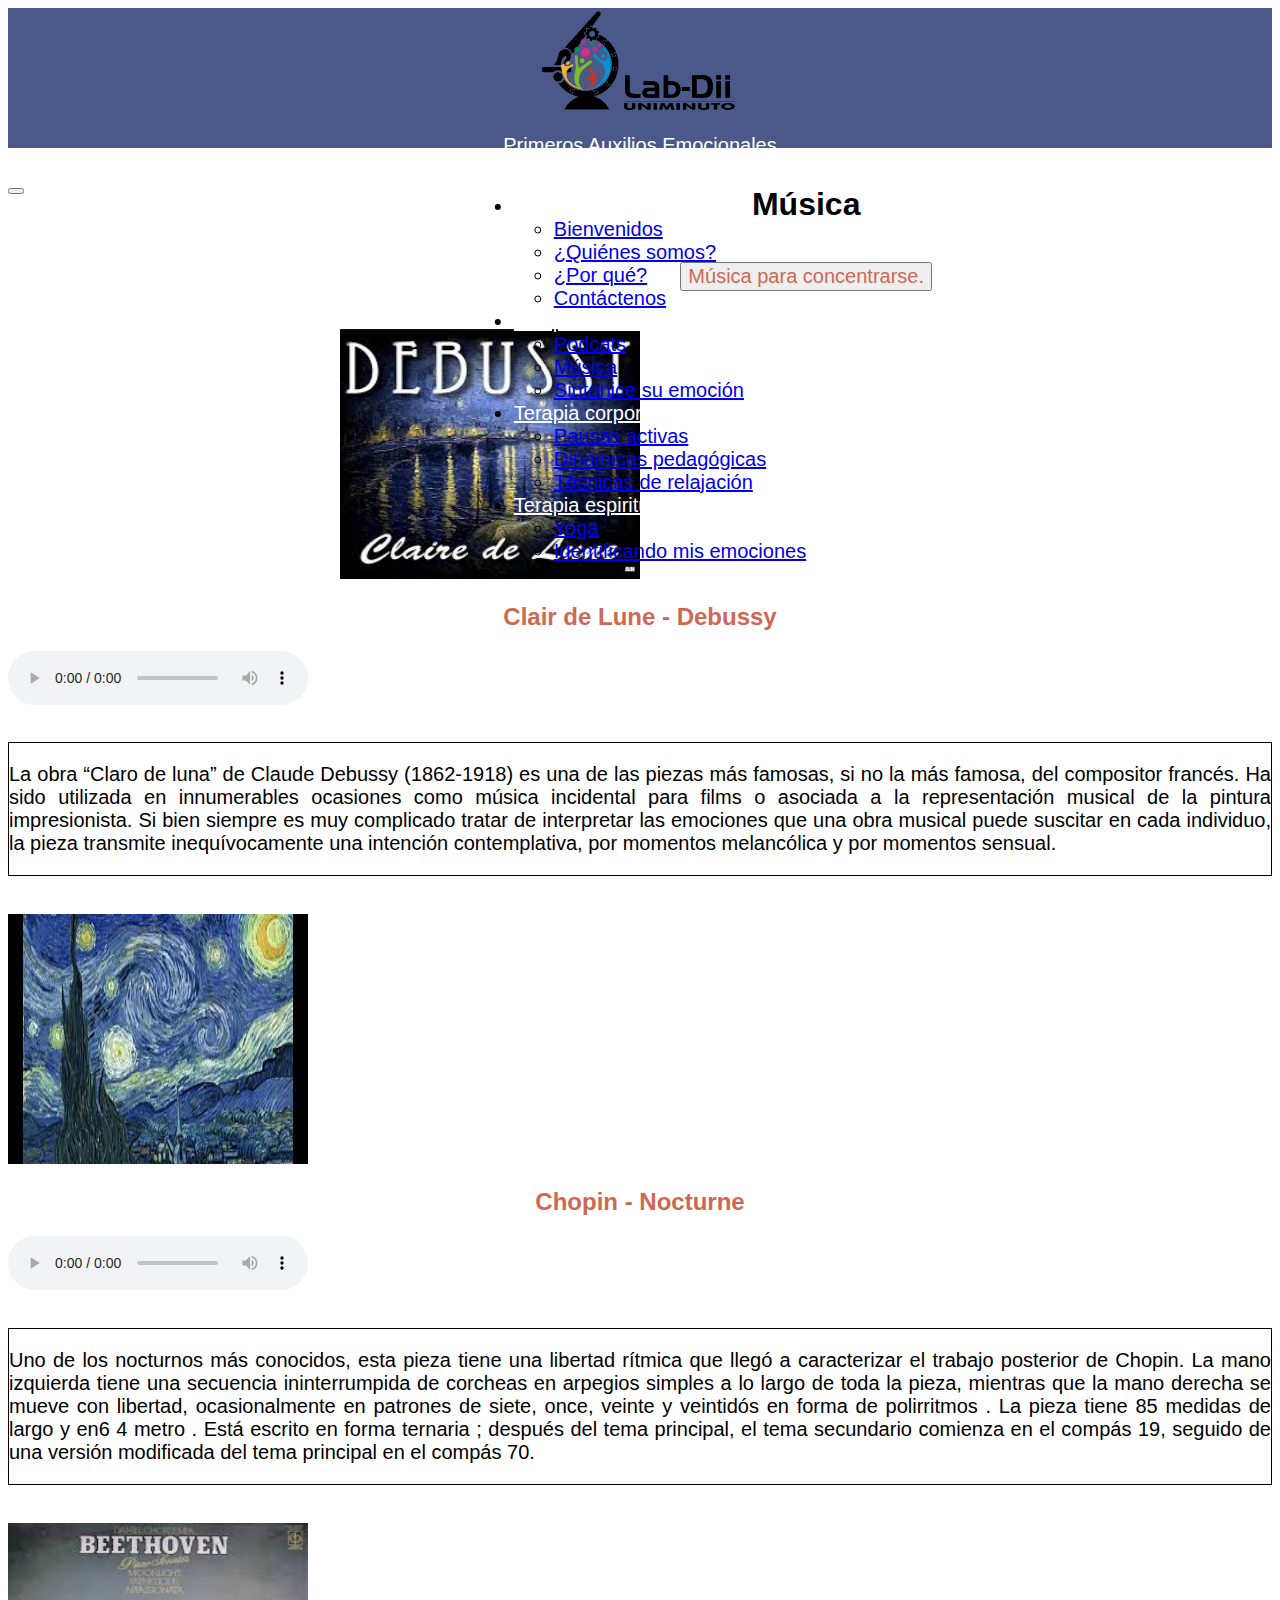
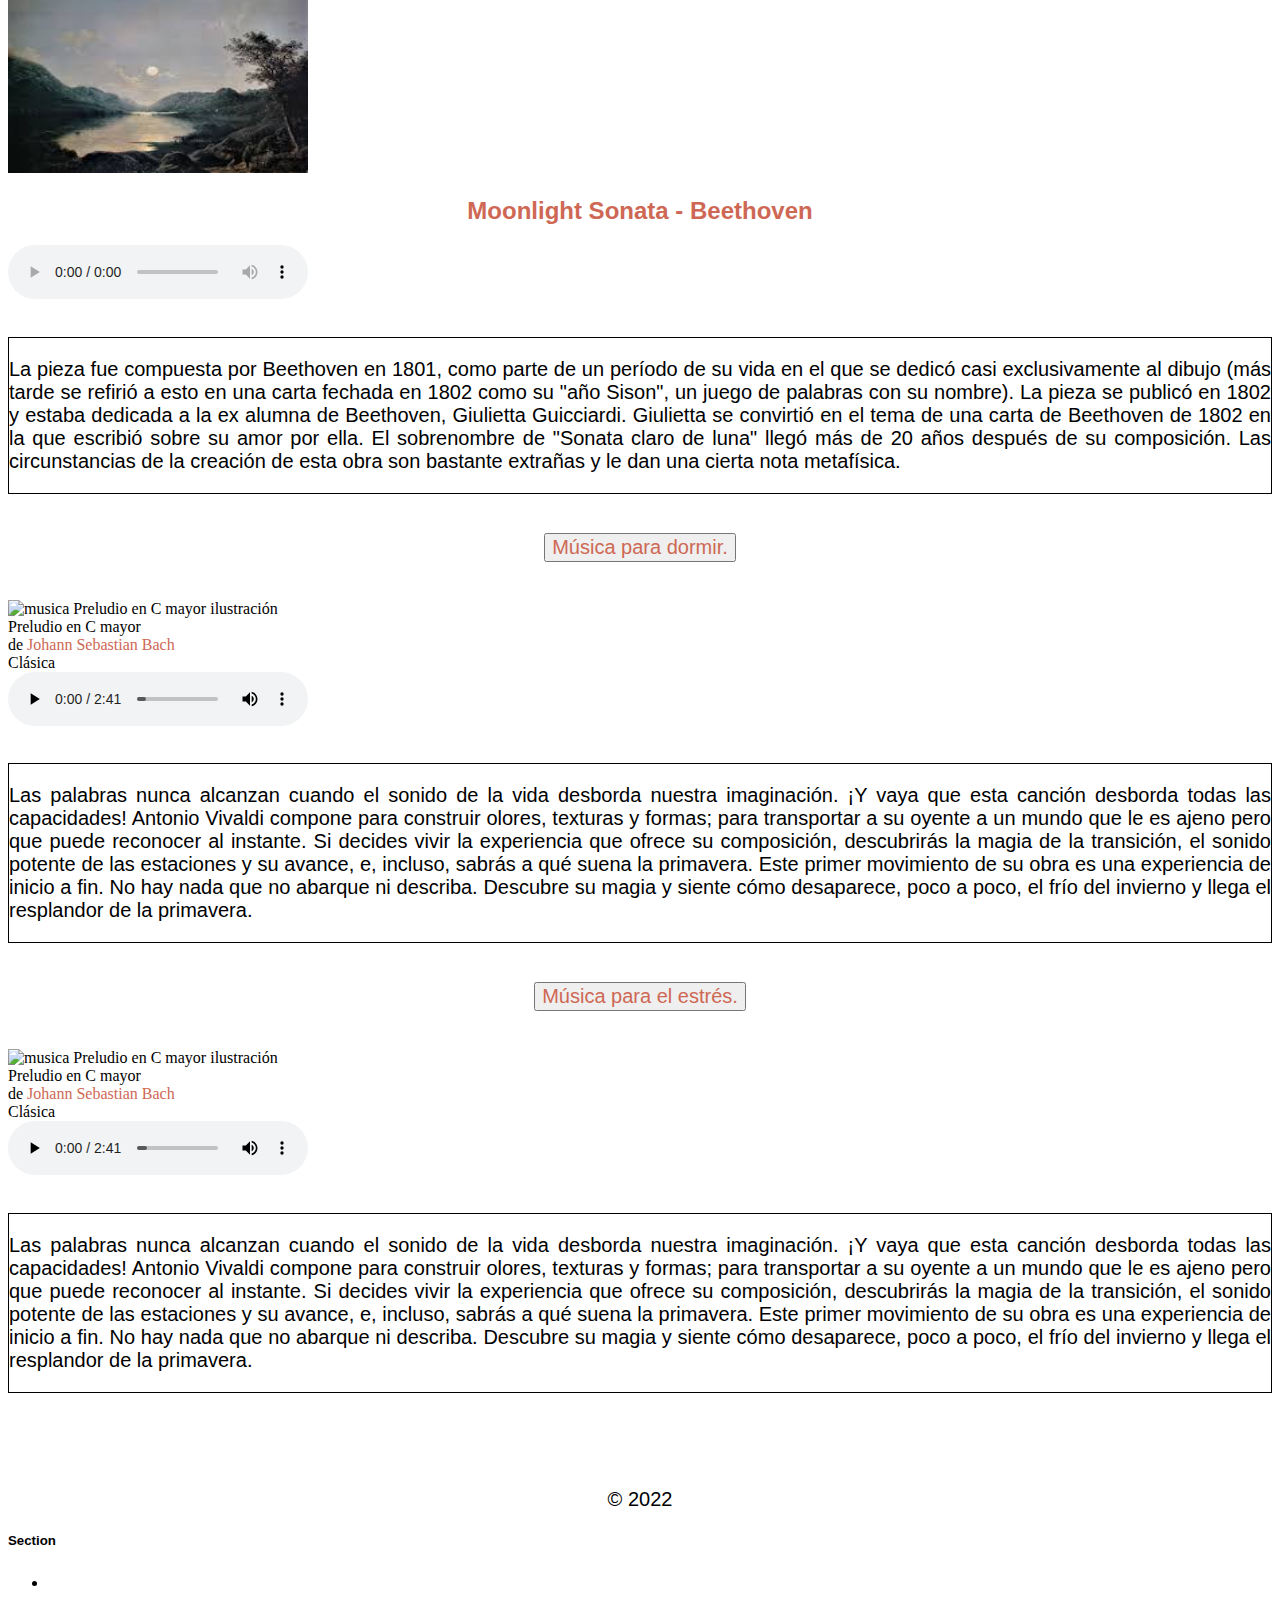
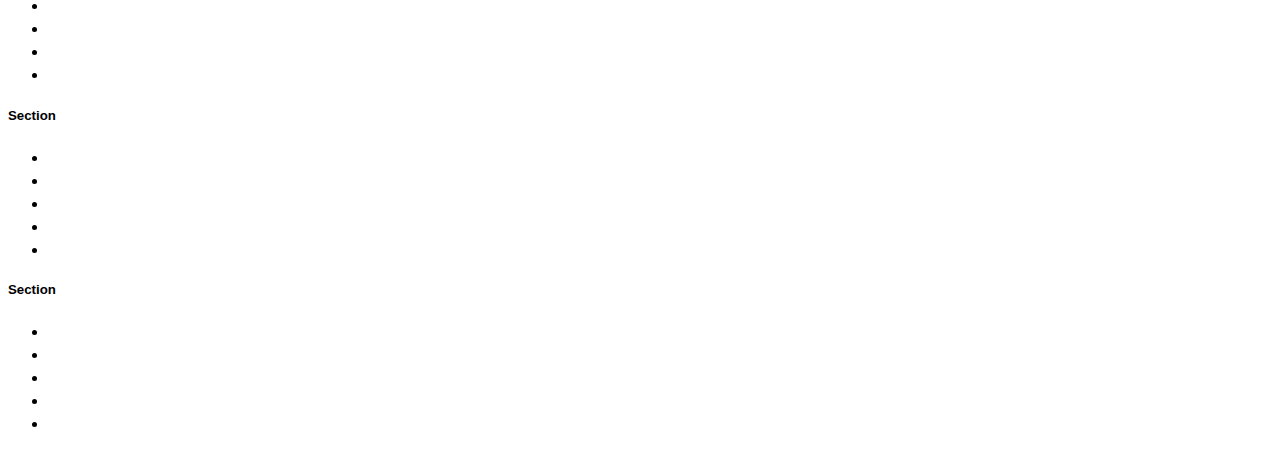
==== commit a94f6431: "Eliminación de AutoPlay" ====
--- a/pages/musica.html
+++ b/pages/musica.html
@@ -139,7 +139,7 @@
                                     </div>
                                     <div class="col-md-4 reproductoMusical">
                                         <audio src="../src/musica/ParaConcentrarse/Clair de Lune - Debussy..mp3"
-                                            autoplay controls>
+                                            controls>
                                         </audio>
 
                                     </div>
@@ -174,7 +174,7 @@
                                     </div>
                                     <div class="col-md-4 reproductoMusical">
                                         <audio src="../src/musica/ParaConcentrarse/Chopin - Nocturne op.9 No.2.mp3"
-                                            autoplay controls>
+                                            controls>
                                         </audio>
 
                                     </div>
@@ -209,7 +209,7 @@
                                     </div>
                                     <div class="col-md-4 reproductoMusical">
                                         <audio src="../src/musica/ParaConcentrarse/Moonlight Sonata  - Beethoven..mp3"
-                                            autoplay controls>
+                                            controls>
                                         </audio>
 
                                     </div>
@@ -260,7 +260,7 @@
                                     </div>
                                     <div class="col-md-4 reproductoMusical">
                                         <audio src="../src/musica/Preludio-en-C-mayor-Johann-Sebastian-Bach.mp3"
-                                            autoplay controls>
+                                            controls>
                                         </audio>
 
                                     </div>
@@ -317,7 +317,7 @@
                                     </div>
                                     <div class="col-md-4 reproductoMusical">
                                         <audio src="../src/musica/Preludio-en-C-mayor-Johann-Sebastian-Bach.mp3"
-                                            autoplay controls>
+                                            controls>
                                         </audio>
 
                                     </div>
